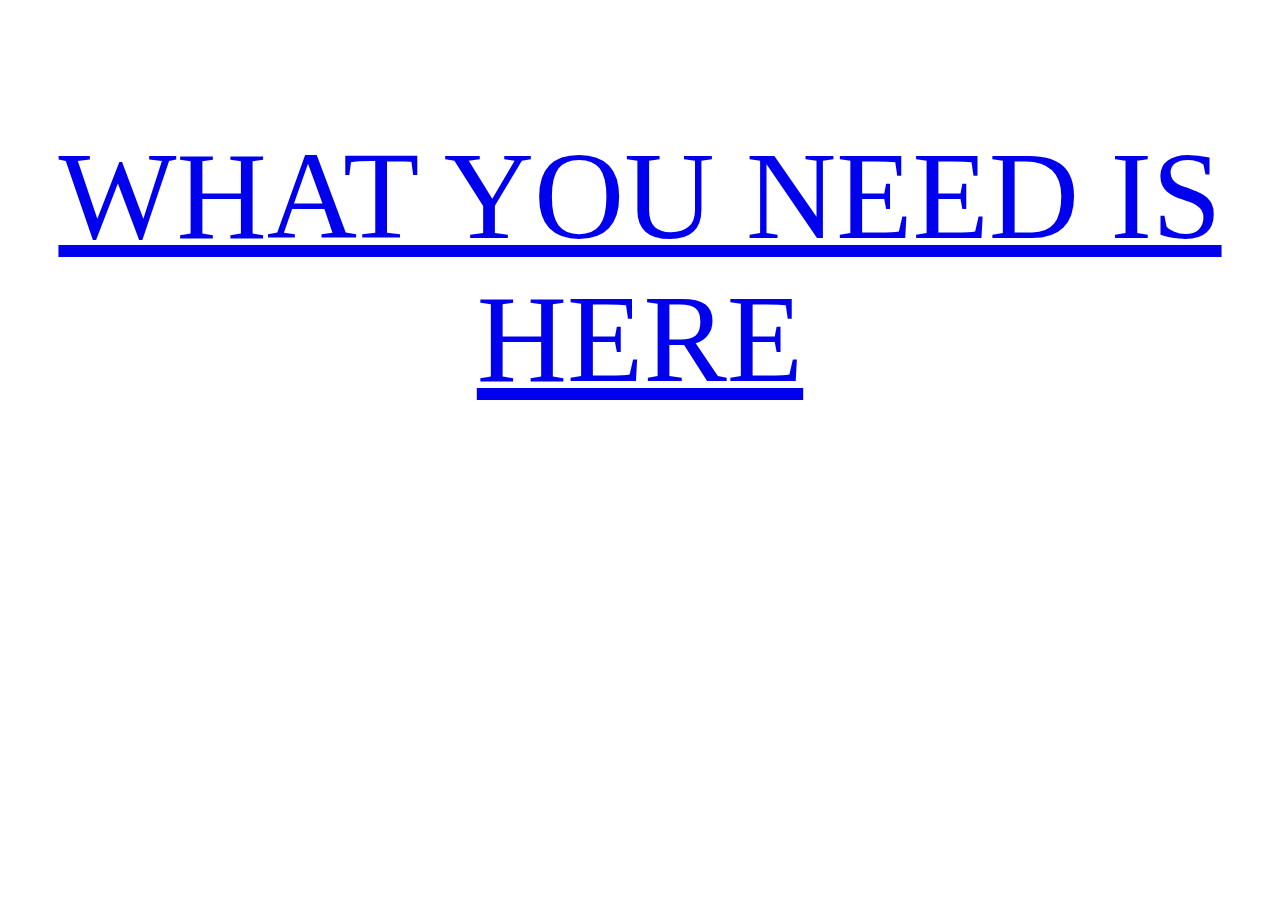
==== index.html @ aaad7d99 "Update index.html" ====
<!DOCTYPE HTML>
<html>
<head>
  <meta charset="utf-8">
  <title>got smth.</title>
  <style>
    body {
      background-size: auto;
      overflow-x: hidden;
      background-repeat: no-repeat;
    }
    p {
      text-align: center;
      font-size: 125px;
      font-color: white
    }
  </style>
</head>
<BODY BACKGROUND="https://www.pngkey.com/png/full/965-9652995_feelsgoodman-hd-pepefrog-feelsgoodman-imgur.png" BGCOLOR=white> 
  <p><a href=https://www.canva.com/design/DAGQSpUvoIk/CrpyPxJrdD0lPe7UuLxkHQ/edit?utm_content=DAGQSpUvoIk&utm_campaign=designshare&utm_medium=link2&utm_source=sharebutton">WHAT YOU NEED IS HERE</a></p>
</body>
</html>
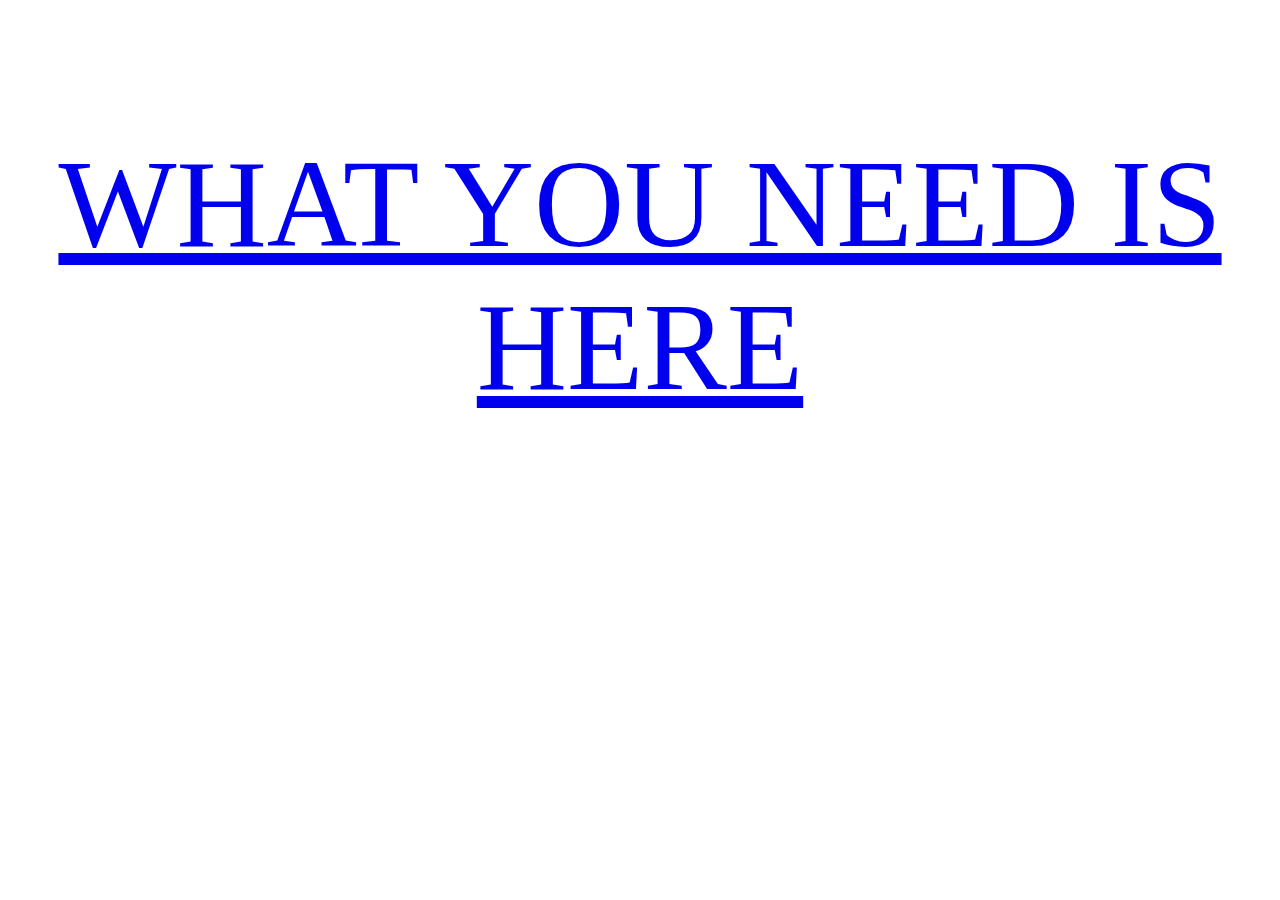
==== commit 80f789a9: "Update index.html" ====
--- a/index.html
+++ b/index.html
@@ -5,18 +5,23 @@
   <title>got smth.</title>
   <style>
     body {
-      background-size: auto;
       overflow-x: hidden;
-      background-repeat: no-repeat;
     }
     p {
       text-align: center;
       font-size: 125px;
-      font-color: white
+      font-color: white;
     }
+    .center {
+  display: block;
+  margin-left: auto;
+  margin-right: auto;
+  width: 50%;
+}
   </style>
 </head>
-<BODY BACKGROUND="https://www.pngkey.com/png/full/965-9652995_feelsgoodman-hd-pepefrog-feelsgoodman-imgur.png" BGCOLOR=white> 
+<BODY>
+  <img href="https://www.pngkey.com/png/full/965-9652995_feelsgoodman-hd-pepefrog-feelsgoodman-imgur.png" class="center">
   <p><a href=https://www.canva.com/design/DAGQSpUvoIk/CrpyPxJrdD0lPe7UuLxkHQ/edit?utm_content=DAGQSpUvoIk&utm_campaign=designshare&utm_medium=link2&utm_source=sharebutton">WHAT YOU NEED IS HERE</a></p>
 </body>
 </html>
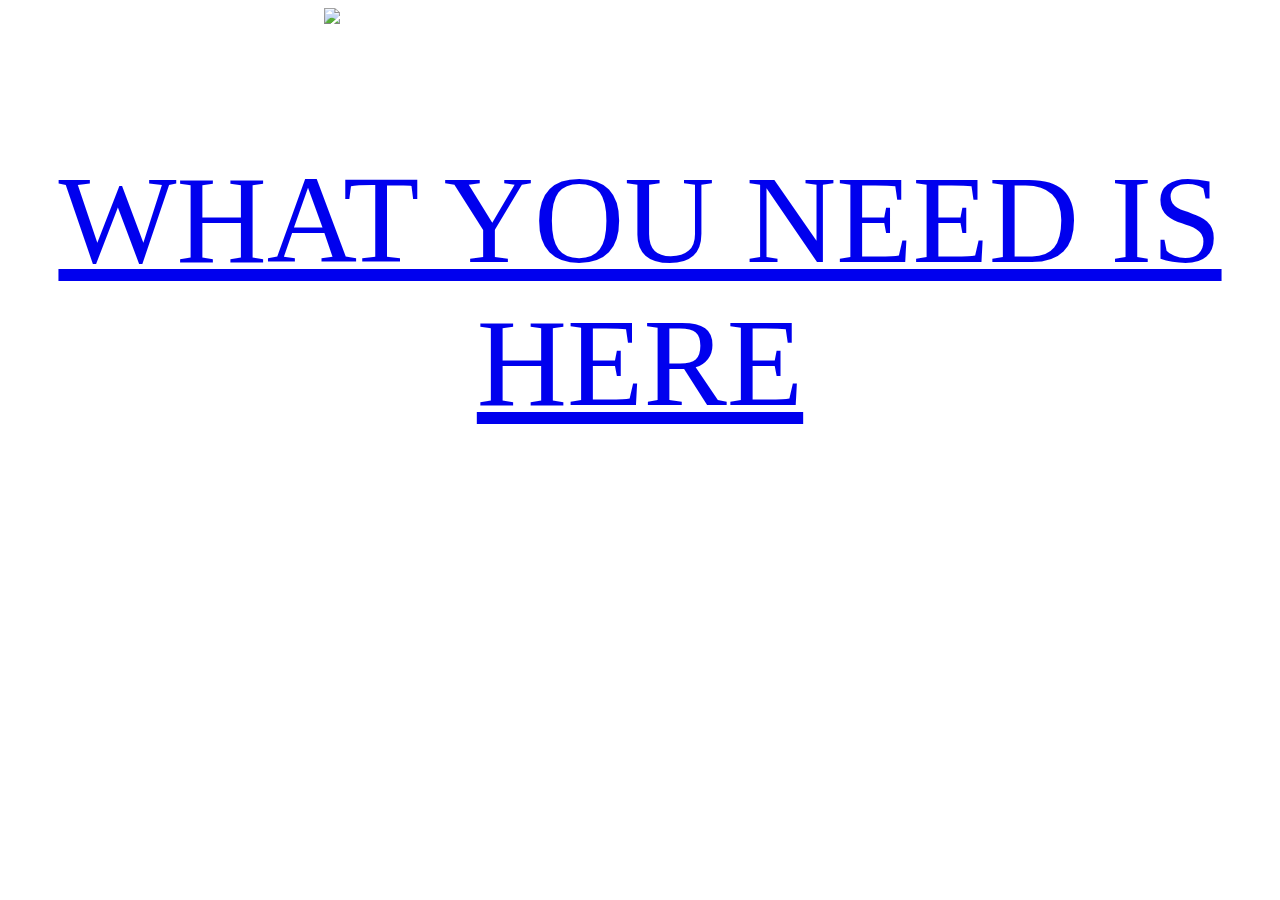
==== commit b446b81c: "Update index.html" ====
--- a/index.html
+++ b/index.html
@@ -10,7 +10,7 @@
     p {
       text-align: center;
       font-size: 125px;
-      font-color: white;
+      color: black;
     }
     .center {
   display: block;
@@ -21,7 +21,7 @@
   </style>
 </head>
 <BODY>
-  <img href="https://www.pngkey.com/png/full/965-9652995_feelsgoodman-hd-pepefrog-feelsgoodman-imgur.png" class="center">
+  <img src="https://www.pngkey.com/png/full/965-9652995_feelsgoodman-hd-pepefrog-feelsgoodman-imgur.png" class="center">
   <p><a href=https://www.canva.com/design/DAGQSpUvoIk/CrpyPxJrdD0lPe7UuLxkHQ/edit?utm_content=DAGQSpUvoIk&utm_campaign=designshare&utm_medium=link2&utm_source=sharebutton">WHAT YOU NEED IS HERE</a></p>
 </body>
 </html>
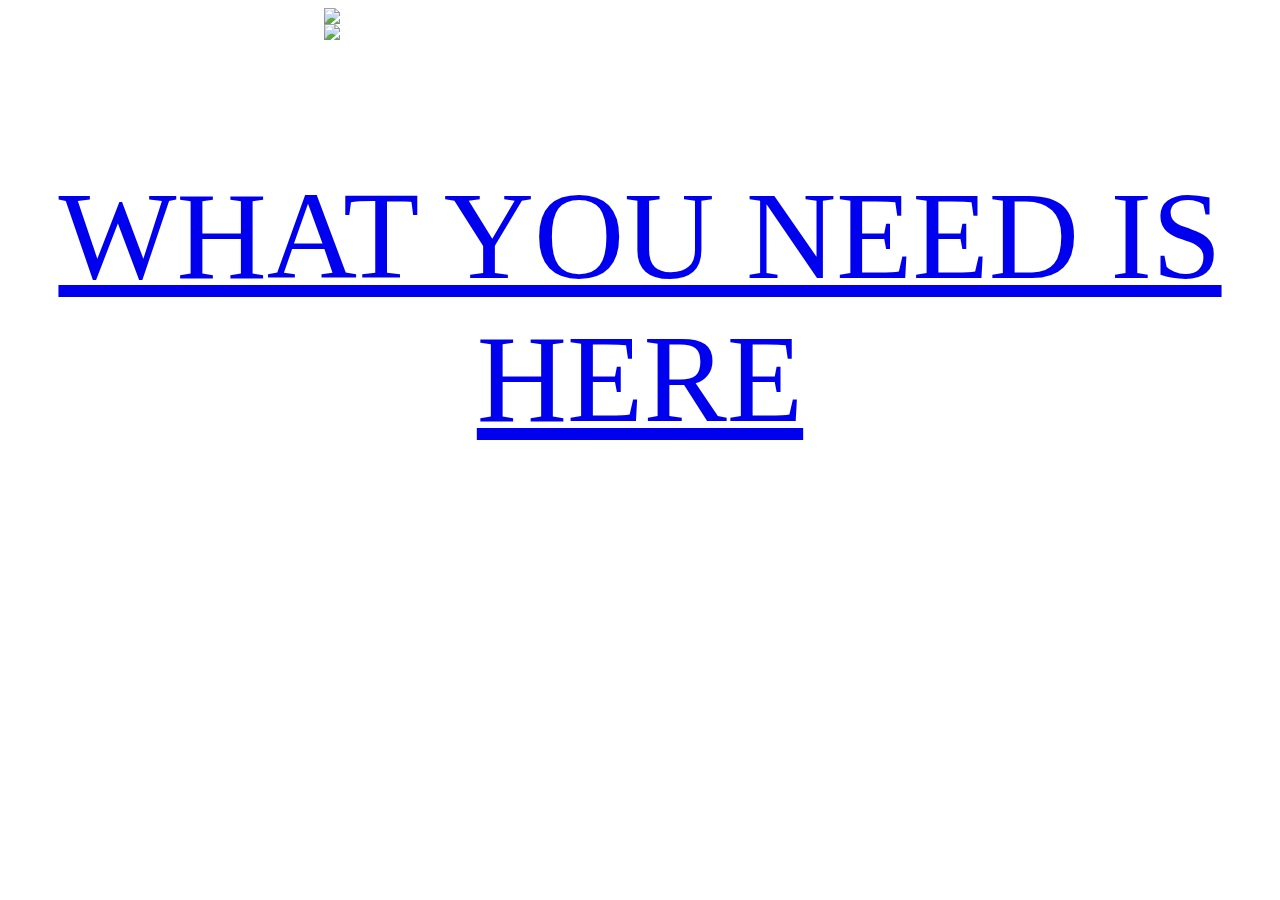
==== commit b694d5e3: "Update index.html" ====
--- a/index.html
+++ b/index.html
@@ -22,6 +22,7 @@
 </head>
 <BODY>
   <img src="https://www.pngkey.com/png/full/965-9652995_feelsgoodman-hd-pepefrog-feelsgoodman-imgur.png" class="center">
+  <img src="https://sticker-collection.com/KHASBULLA" class="center">
   <p><a href=https://www.canva.com/design/DAGQSpUvoIk/CrpyPxJrdD0lPe7UuLxkHQ/edit?utm_content=DAGQSpUvoIk&utm_campaign=designshare&utm_medium=link2&utm_source=sharebutton">WHAT YOU NEED IS HERE</a></p>
 </body>
 </html>
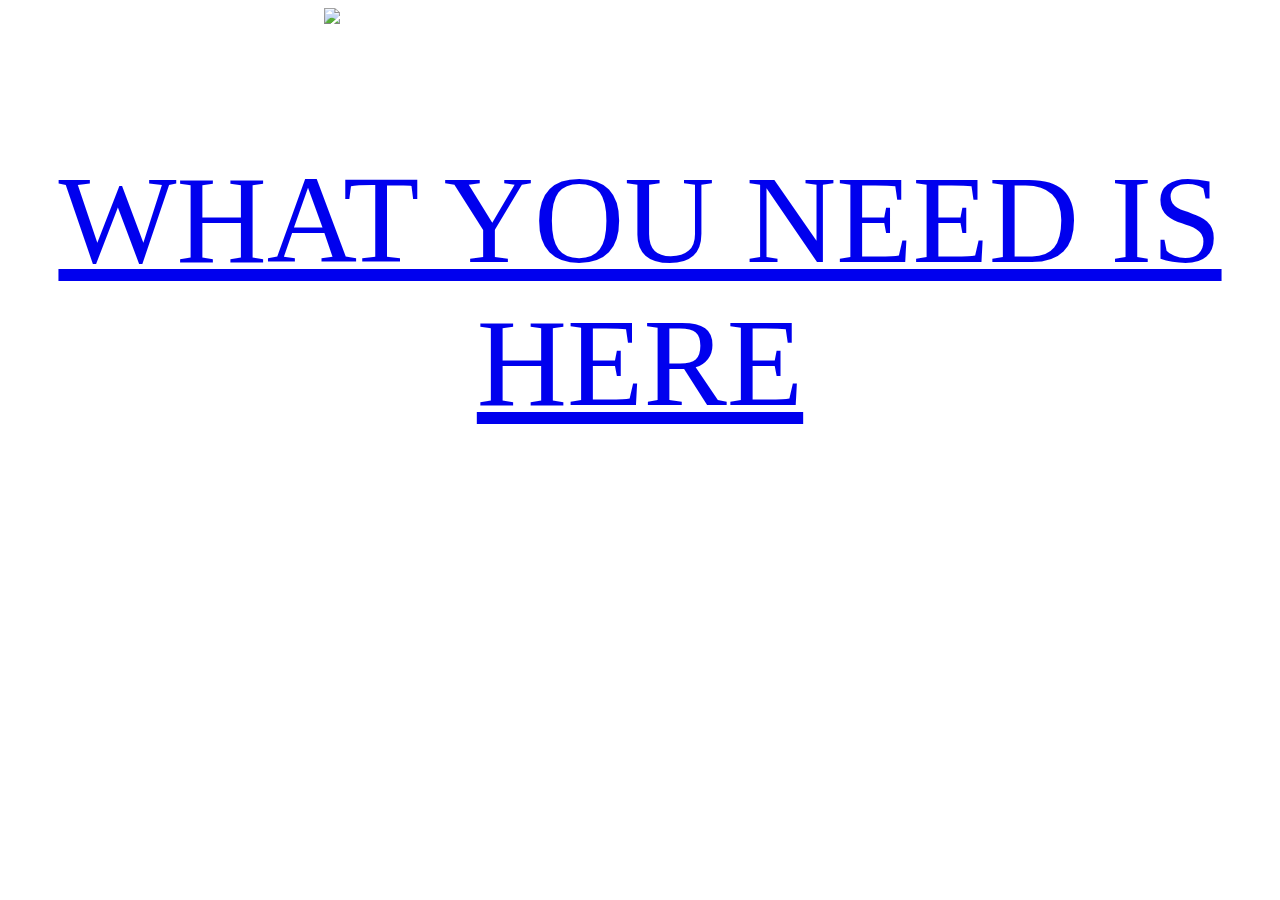
==== commit 76b836ef: "Update index.html" ====
--- a/index.html
+++ b/index.html
@@ -22,7 +22,6 @@
 </head>
 <BODY>
   <img src="https://www.pngkey.com/png/full/965-9652995_feelsgoodman-hd-pepefrog-feelsgoodman-imgur.png" class="center">
-  <img src="https://sticker-collection.com/KHASBULLA" class="center">
   <p><a href=https://www.canva.com/design/DAGQSpUvoIk/CrpyPxJrdD0lPe7UuLxkHQ/edit?utm_content=DAGQSpUvoIk&utm_campaign=designshare&utm_medium=link2&utm_source=sharebutton">WHAT YOU NEED IS HERE</a></p>
 </body>
 </html>
